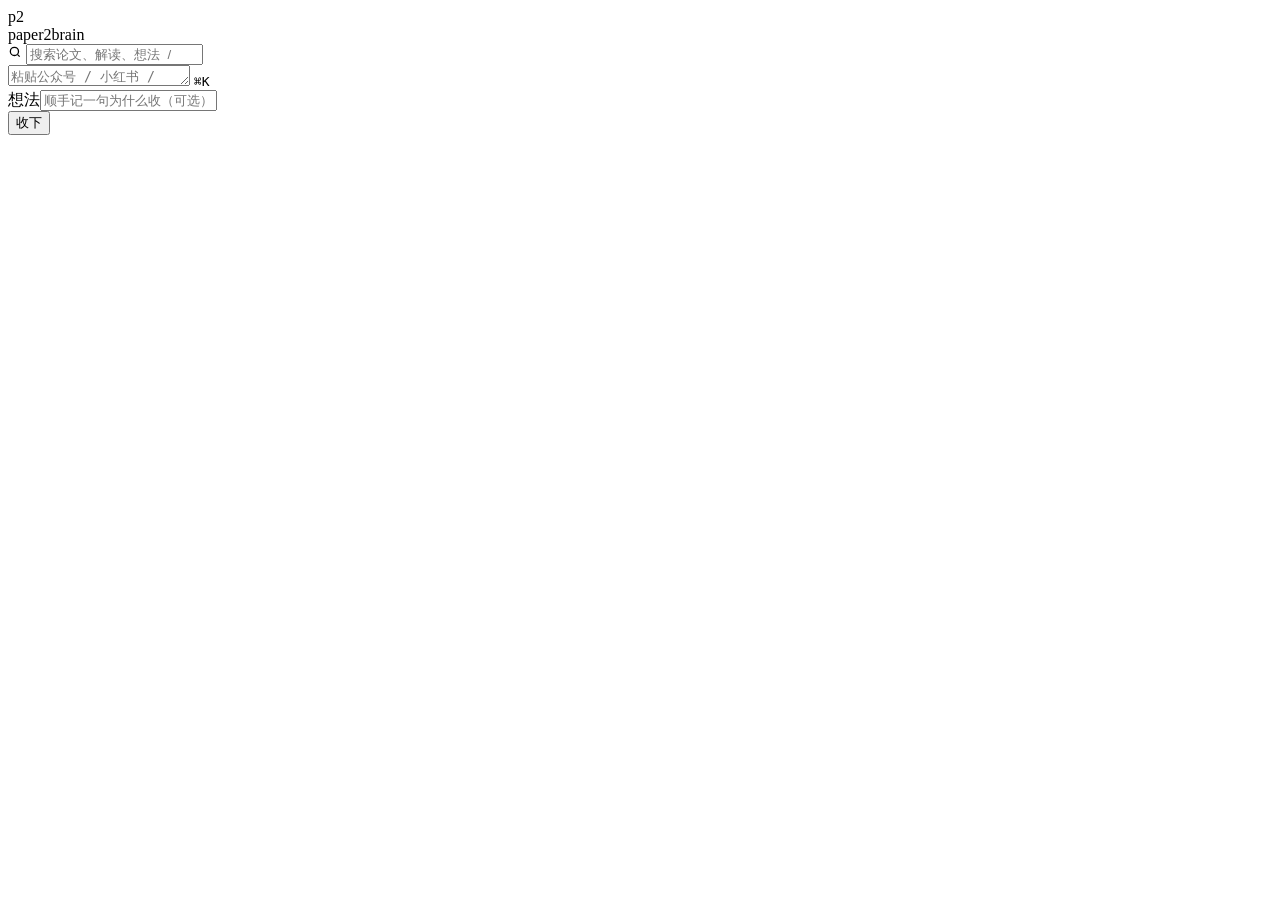
==== web/index.html @ 9a6ae91e "Add paper2brain web MVP: capture, rule-based ingest, Cursor agent bridge, reader - p2b CLI as the on" ====
<!doctype html>
<html lang="zh-CN">
<head>
  <meta charset="utf-8">
  <meta name="viewport" content="width=device-width, initial-scale=1">
  <title>paper2brain</title>
  <link rel="stylesheet" href="/style.css">
</head>
<body>
  <div id="app">
    <aside id="side">
      <div class="brand"><div class="brand-mark">p2</div>paper2brain</div>
      <div class="search">
        <svg width="14" height="14" viewBox="0 0 24 24" fill="none" stroke="currentColor" stroke-width="2.2"><circle cx="11" cy="11" r="7"/><path d="m20 20-3.5-3.5"/></svg>
        <input id="search" placeholder="搜索论文、解读、想法  /" autocomplete="off">
      </div>
      <nav class="nav" id="nav"></nav>
      <div class="agent-status" id="agent-status"></div>
    </aside>
    <main id="main">
      <form id="capture" autocomplete="off">
        <div class="cap-box" id="cap-box">
          <div class="cap-row">
            <textarea id="cap-text" rows="1" placeholder="粘贴公众号 / 小红书 / arXiv 链接、一段文字或截图，回车收下"></textarea>
            <span class="hint"><kbd>⌘K</kbd></span>
          </div>
          <div id="cap-images"></div>
          <div class="cap-thought"><span>想法</span><input id="cap-thought" placeholder="顺手记一句为什么收（可选）"></div>
        </div>
        <button class="btn primary big" type="submit">收下</button>
      </form>
      <div id="body">
        <section id="list"></section>
        <section id="detail"></section>
      </div>
    </main>
  </div>
  <div id="reader" hidden></div>
  <div id="toast"></div>
  <script type="module" src="/app.js"></script>
</body>
</html>
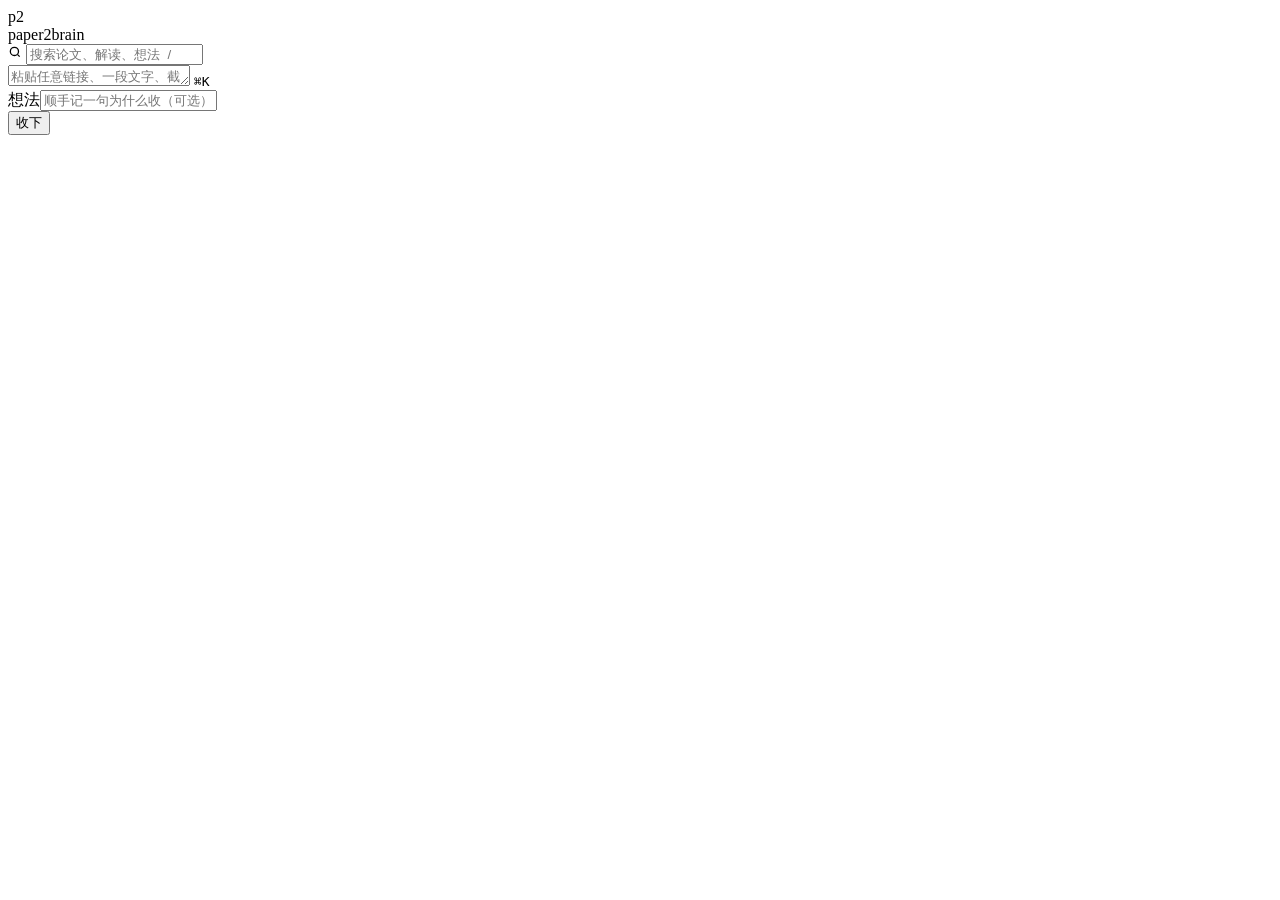
==== commit 3ed68781: "Accept papers from any source: DOI, OpenReview, PDF links and uploaded PDFs - Paper IDs beyond arXiv" ====
--- a/web/index.html
+++ b/web/index.html
@@ -21,7 +21,7 @@
       <form id="capture" autocomplete="off">
         <div class="cap-box" id="cap-box">
           <div class="cap-row">
-            <textarea id="cap-text" rows="1" placeholder="粘贴公众号 / 小红书 / arXiv 链接、一段文字或截图，回车收下"></textarea>
+            <textarea id="cap-text" rows="1" placeholder="粘贴任意链接、一段文字、截图或 PDF，回车收下"></textarea>
             <span class="hint"><kbd>⌘K</kbd></span>
           </div>
           <div id="cap-images"></div>
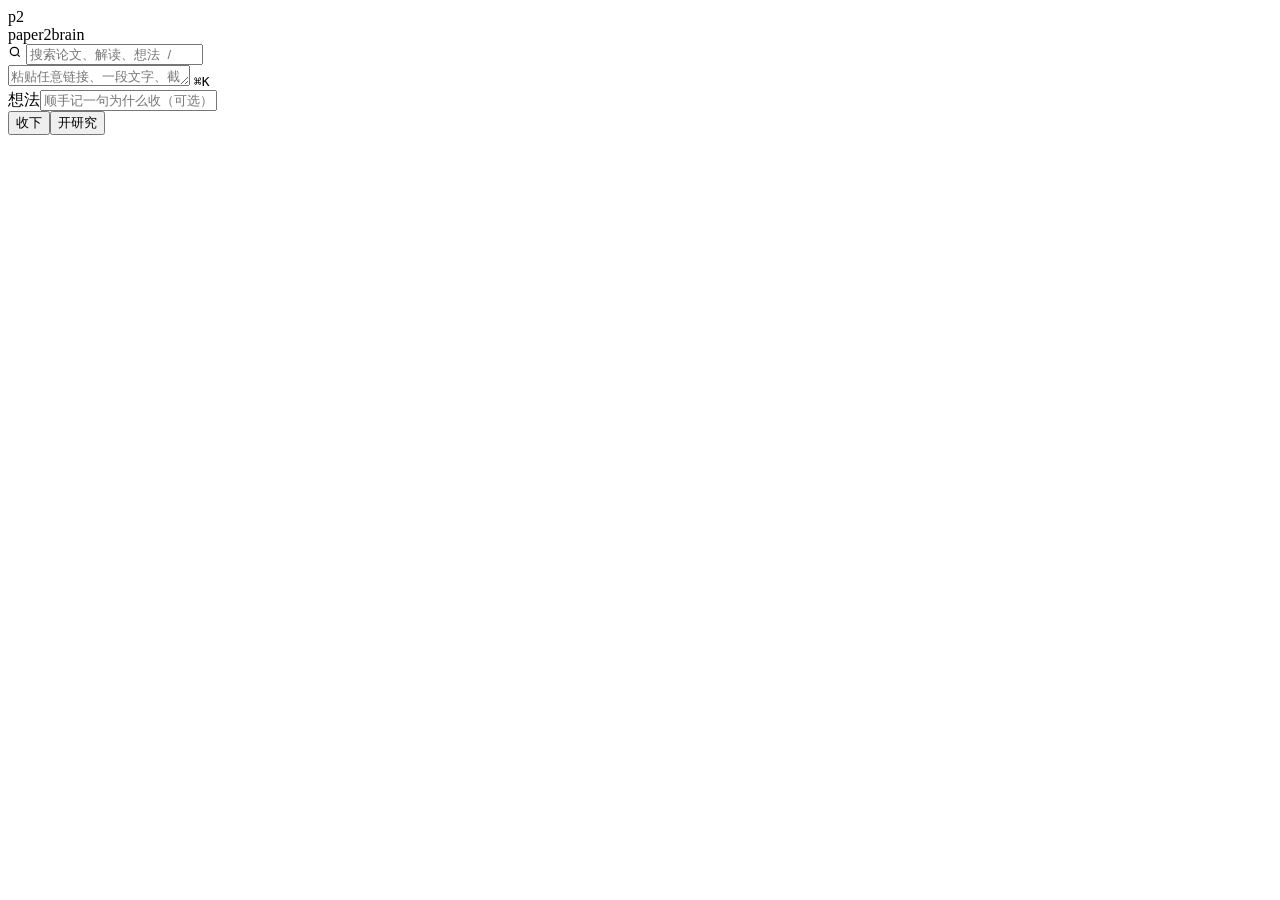
==== commit 4d566cae: "Start a research from what the user already has One composer for every entry: long text, files (own " ====
--- a/web/index.html
+++ b/web/index.html
@@ -27,7 +27,7 @@
           <div id="cap-images"></div>
           <div class="cap-thought"><span>想法</span><input id="cap-thought" placeholder="顺手记一句为什么收（可选）"></div>
         </div>
-        <button class="btn primary big" type="submit">收下</button>
+        <div class="cap-acts"><button class="btn primary big" type="submit">收下</button><button class="btn ghost sm" type="button" data-action="compose-capture" title="把这段内容作为一个研究的开端">开研究</button></div>
       </form>
       <div id="body">
         <section id="list"></section>
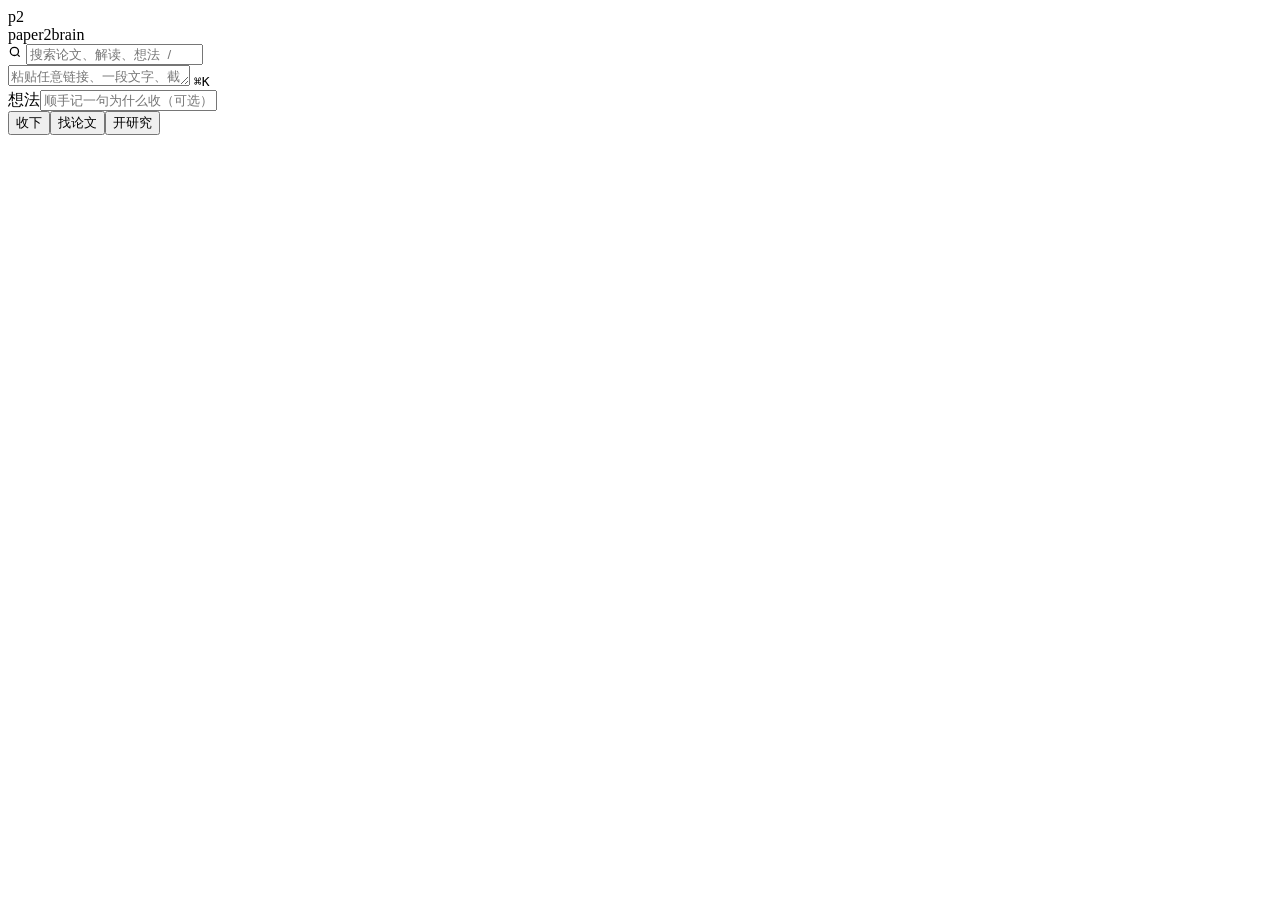
==== commit b2901d2e: "Figures carousel, title-card jumps and find-papers discussions in the web UI - Quick card: swipe/arr" ====
--- a/web/index.html
+++ b/web/index.html
@@ -21,13 +21,13 @@
       <form id="capture" autocomplete="off">
         <div class="cap-box" id="cap-box">
           <div class="cap-row">
-            <textarea id="cap-text" rows="1" placeholder="粘贴任意链接、一段文字、截图或 PDF，回车收下"></textarea>
+            <textarea id="cap-text" rows="1" placeholder="粘贴任意链接、一段文字、截图或 PDF，回车收下；也可以说“帮我找……的论文”"></textarea>
             <span class="hint"><kbd>⌘K</kbd></span>
           </div>
           <div id="cap-images"></div>
           <div class="cap-thought"><span>想法</span><input id="cap-thought" placeholder="顺手记一句为什么收（可选）"></div>
         </div>
-        <div class="cap-acts"><button class="btn primary big" type="submit">收下</button><button class="btn ghost sm" type="button" data-action="compose-capture" title="把这段内容作为一个研究的开端">开研究</button></div>
+        <div class="cap-acts"><button class="btn primary big" type="submit">收下</button><button class="btn ghost sm" type="button" data-action="find-capture" title="让 agent 按这段描述找几篇论文，入库后直接开始讨论这组论文">找论文</button><button class="btn ghost sm" type="button" data-action="compose-capture" title="把这段内容作为一个研究的开端">开研究</button></div>
       </form>
       <div id="body">
         <section id="list"></section>
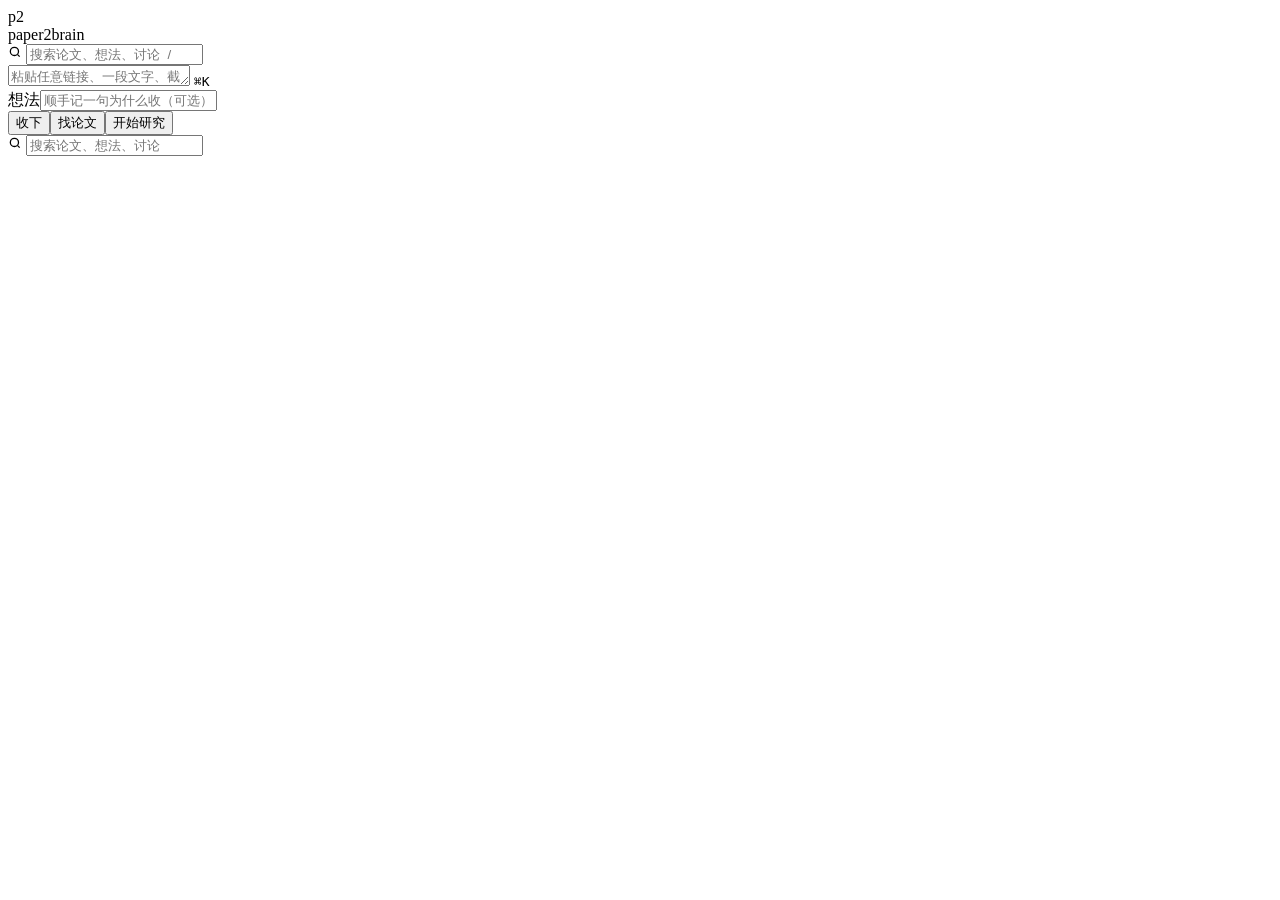
==== commit 7045fa20: "Lighter navigation: inbox, papers, thoughts, research, plus discussions Sidebar: 收件箱 / 论文 / 想法 / 研究 " ====
--- a/web/index.html
+++ b/web/index.html
@@ -5,6 +5,7 @@
   <meta name="viewport" content="width=device-width, initial-scale=1">
   <title>paper2brain</title>
   <link rel="stylesheet" href="/style.css">
+  <link rel="icon" href="data:,">
 </head>
 <body>
   <div id="app">
@@ -12,7 +13,7 @@
       <div class="brand"><div class="brand-mark">p2</div>paper2brain</div>
       <div class="search">
         <svg width="14" height="14" viewBox="0 0 24 24" fill="none" stroke="currentColor" stroke-width="2.2"><circle cx="11" cy="11" r="7"/><path d="m20 20-3.5-3.5"/></svg>
-        <input id="search" placeholder="搜索论文、解读、想法  /" autocomplete="off">
+        <input id="search" placeholder="搜索论文、想法、讨论  /" autocomplete="off" aria-label="搜索">
       </div>
       <nav class="nav" id="nav"></nav>
       <div class="agent-status" id="agent-status"></div>
@@ -27,8 +28,13 @@
           <div id="cap-images"></div>
           <div class="cap-thought"><span>想法</span><input id="cap-thought" placeholder="顺手记一句为什么收（可选）"></div>
         </div>
-        <div class="cap-acts"><button class="btn primary big" type="submit">收下</button><button class="btn ghost sm" type="button" data-action="find-capture" title="让 agent 按这段描述找几篇论文，入库后直接开始讨论这组论文">找论文</button><button class="btn ghost sm" type="button" data-action="compose-capture" title="把这段内容作为一个研究的开端">开研究</button></div>
+        <div class="cap-acts"><button class="btn primary big" type="submit">收下</button><button class="btn ghost sm" type="button" data-action="find-capture" title="让 agent 按这段描述找几篇论文，入库后直接开始讨论这组论文">找论文</button><button class="btn ghost sm" type="button" data-action="compose-capture" title="把这段内容作为一个研究的开端">开始研究</button></div>
       </form>
+      <nav id="mnav" aria-label="主导航"></nav>
+      <div class="search msearch">
+        <svg width="14" height="14" viewBox="0 0 24 24" fill="none" stroke="currentColor" stroke-width="2.2"><circle cx="11" cy="11" r="7"/><path d="m20 20-3.5-3.5"/></svg>
+        <input id="msearch" type="search" placeholder="搜索论文、想法、讨论" autocomplete="off" aria-label="搜索">
+      </div>
       <div id="body">
         <section id="list"></section>
         <section id="detail"></section>
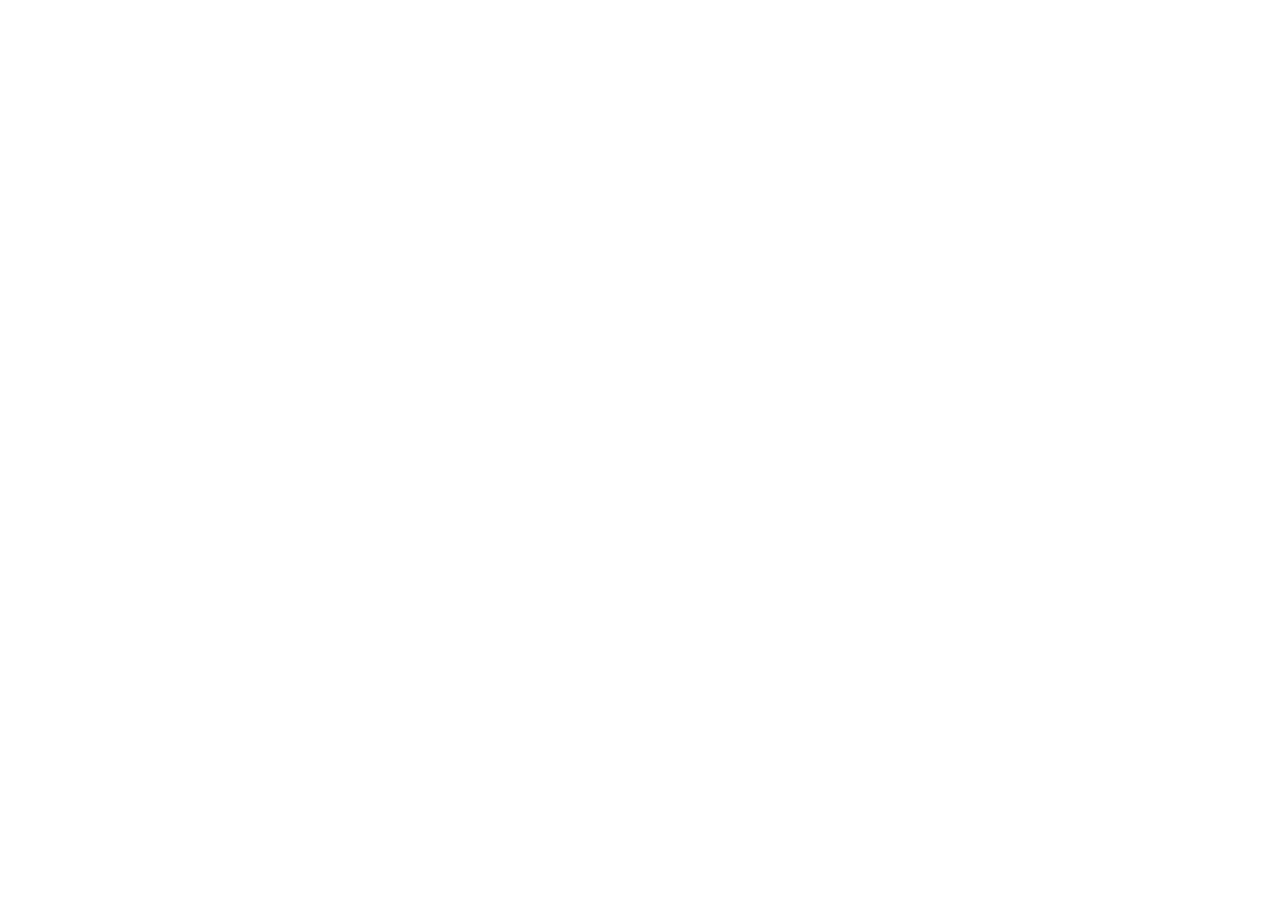
==== commit f44c2fa1: "Read a discussion as one river, and do everything from one bar. The web UI is now Preact modules wit" ====
--- a/web/index.html
+++ b/web/index.html
@@ -5,44 +5,23 @@
   <meta name="viewport" content="width=device-width, initial-scale=1">
   <title>paper2brain</title>
   <link rel="stylesheet" href="/style.css">
+  <link rel="stylesheet" href="/app/discuss.css">
+  <link rel="stylesheet" href="/app/papers.css">
+  <link rel="stylesheet" href="/app/reader.css">
+  <link rel="stylesheet" href="/app/research.css">
   <link rel="icon" href="data:,">
+  <script type="importmap">
+  {"imports": {
+    "preact": "/vendor/preact/preact.mjs",
+    "preact/hooks": "/vendor/preact/hooks.mjs",
+    "@preact/signals-core": "/vendor/preact/signals-core.mjs",
+    "@preact/signals": "/vendor/preact/signals.mjs",
+    "htm": "/vendor/preact/htm.mjs"
+  }}
+  </script>
 </head>
 <body>
-  <div id="app">
-    <aside id="side">
-      <div class="brand"><div class="brand-mark">p2</div>paper2brain</div>
-      <div class="search">
-        <svg width="14" height="14" viewBox="0 0 24 24" fill="none" stroke="currentColor" stroke-width="2.2"><circle cx="11" cy="11" r="7"/><path d="m20 20-3.5-3.5"/></svg>
-        <input id="search" placeholder="搜索论文、想法、讨论  /" autocomplete="off" aria-label="搜索">
-      </div>
-      <nav class="nav" id="nav"></nav>
-      <div class="agent-status" id="agent-status"></div>
-    </aside>
-    <main id="main">
-      <form id="capture" autocomplete="off">
-        <div class="cap-box" id="cap-box">
-          <div class="cap-row">
-            <textarea id="cap-text" rows="1" placeholder="粘贴任意链接、一段文字、截图或 PDF，回车收下；也可以说“帮我找……的论文”"></textarea>
-            <span class="hint"><kbd>⌘K</kbd></span>
-          </div>
-          <div id="cap-images"></div>
-          <div class="cap-thought"><span>想法</span><input id="cap-thought" placeholder="顺手记一句为什么收（可选）"></div>
-        </div>
-        <div class="cap-acts"><button class="btn primary big" type="submit">收下</button><button class="btn ghost sm" type="button" data-action="find-capture" title="让 agent 按这段描述找几篇论文，入库后直接开始讨论这组论文">找论文</button><button class="btn ghost sm" type="button" data-action="compose-capture" title="把这段内容作为一个研究的开端">开始研究</button></div>
-      </form>
-      <nav id="mnav" aria-label="主导航"></nav>
-      <div class="search msearch">
-        <svg width="14" height="14" viewBox="0 0 24 24" fill="none" stroke="currentColor" stroke-width="2.2"><circle cx="11" cy="11" r="7"/><path d="m20 20-3.5-3.5"/></svg>
-        <input id="msearch" type="search" placeholder="搜索论文、想法、讨论" autocomplete="off" aria-label="搜索">
-      </div>
-      <div id="body">
-        <section id="list"></section>
-        <section id="detail"></section>
-      </div>
-    </main>
-  </div>
-  <div id="reader" hidden></div>
-  <div id="toast"></div>
-  <script type="module" src="/app.js"></script>
+  <div id="root"></div>
+  <script type="module" src="/app/main.js"></script>
 </body>
 </html>
